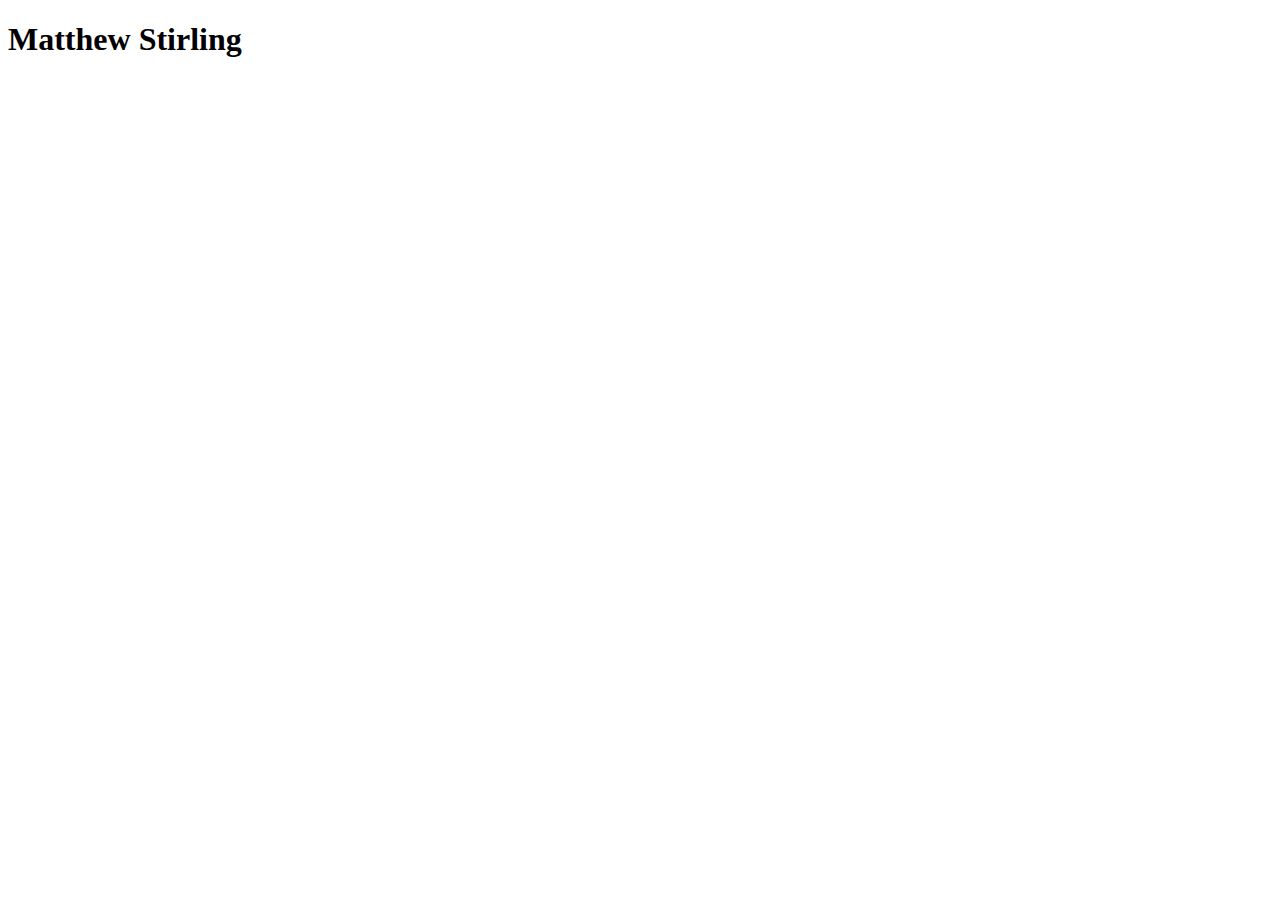
==== index.html @ af90c1e1 "Adds home page" ====
<!DOCTYPE html>
<html lang="en">
<head>
    <meta charset="UTF-8">
    <meta http-equiv="X-UA-Compatible" content="IE=edge">
    <meta name="viewport" content="width=device-width, initial-scale=1.0">
    <title>HTML Assignment</title>
</head>
<body>
    <h1>Matthew Stirling</h1>
</body>
</html>
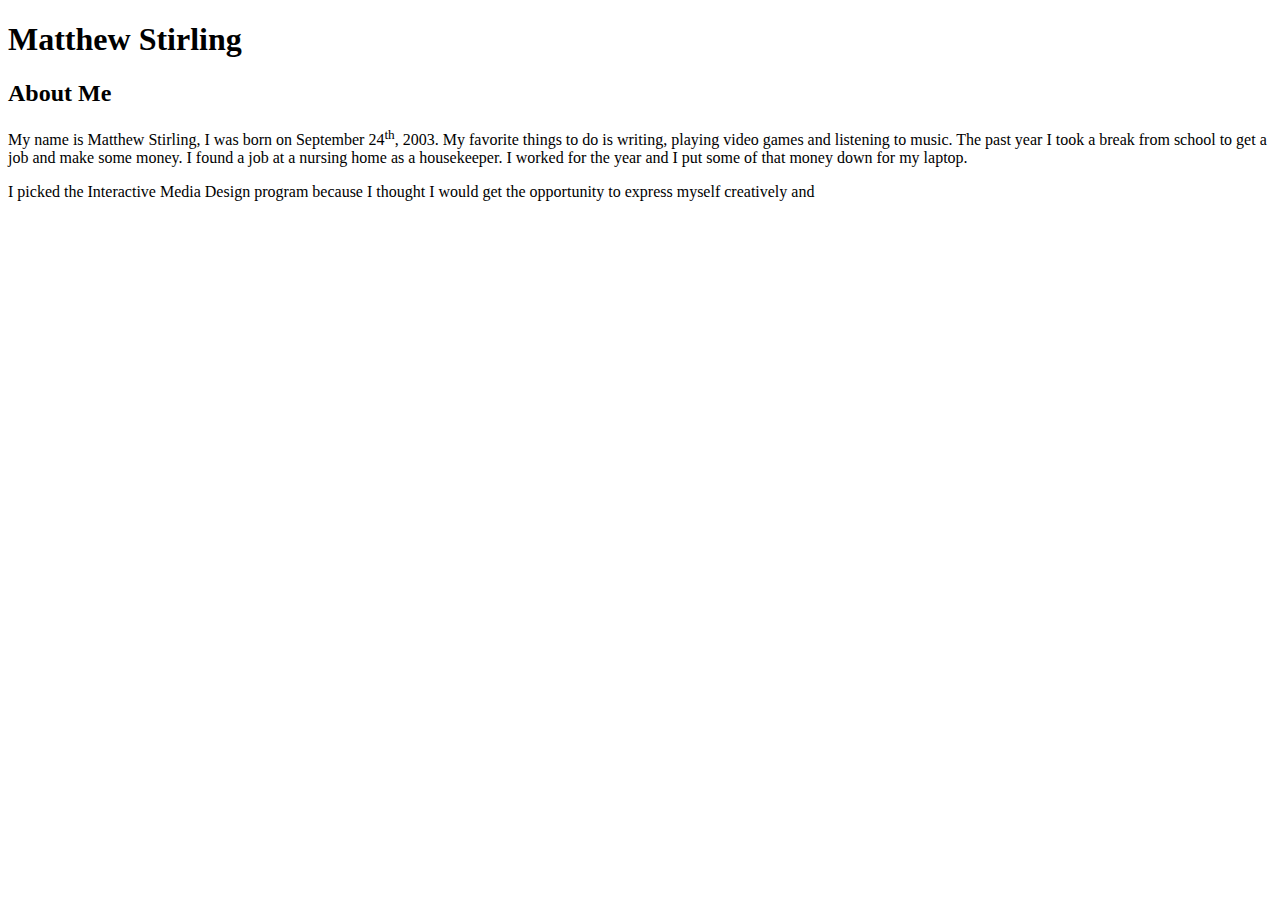
==== commit 01a1d16a: "Added Paragraphs" ====
--- a/index.html
+++ b/index.html
@@ -8,5 +8,16 @@
 </head>
 <body>
     <h1>Matthew Stirling</h1>
+    <article>
+        <h2>About Me</h2>
+        <p>My name is Matthew Stirling, I was born on September 24<sup>th</sup>, 2003. 
+        My favorite things to do is writing, playing video games and listening to music.
+        The past year I took a break from school to get a job and make some money. I found a job at
+     a nursing home as a housekeeper. I worked for the year and I put some of that money down for my laptop.</p>
+
+        <p>I picked the Interactive Media Design program because I thought I would get the opportunity to 
+            express myself creatively and 
+        </p>
+    </article>
 </body>
 </html>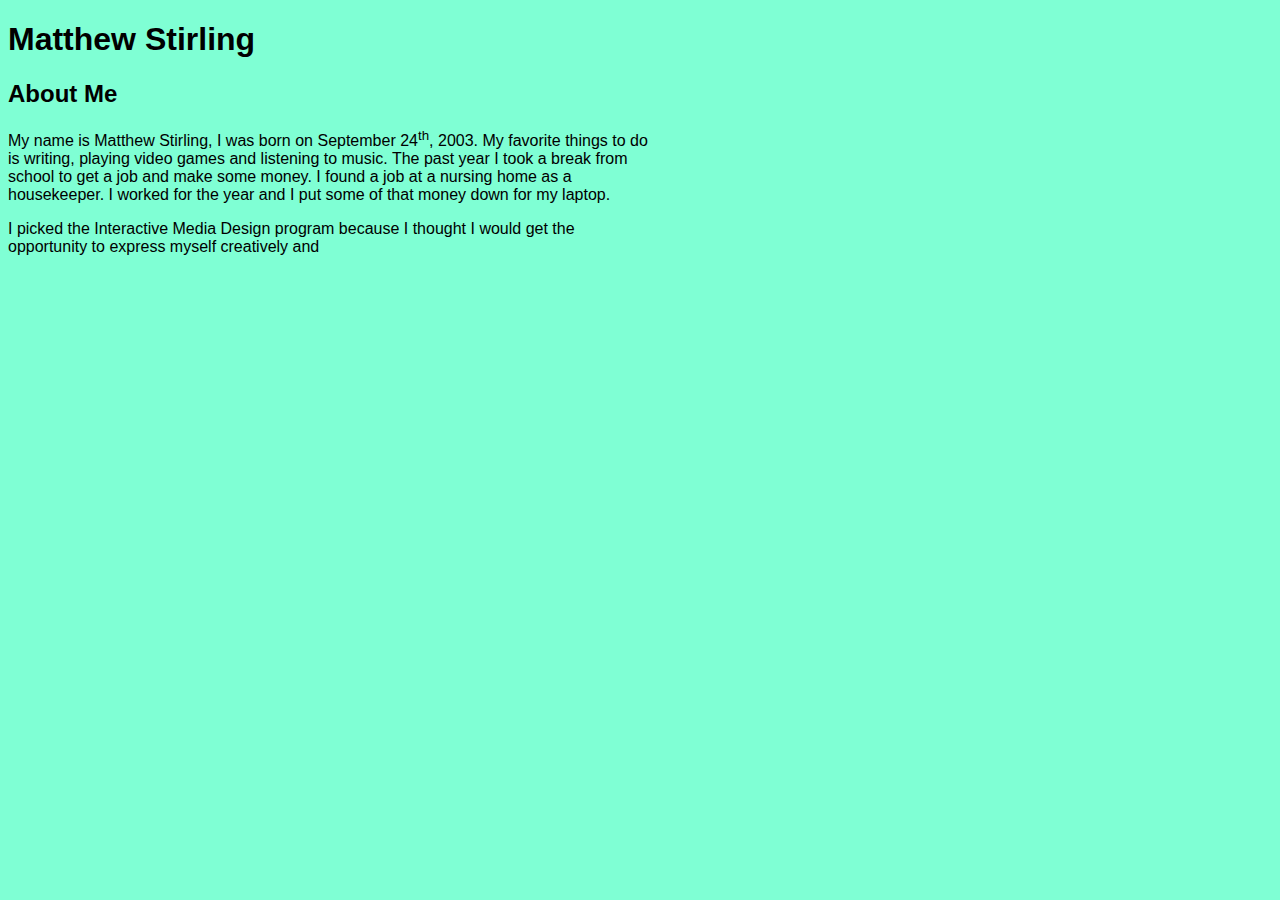
==== commit cf018793: "added background color" ====
--- a/index.html
+++ b/index.html
@@ -5,6 +5,16 @@
     <meta http-equiv="X-UA-Compatible" content="IE=edge">
     <meta name="viewport" content="width=device-width, initial-scale=1.0">
     <title>HTML Assignment</title>
+
+    <style>
+        body {
+            background-color: aquamarine;
+            font-family: 'Gill Sans', 'Gill Sans MT', Calibri, 'Trebuchet MS', sans-serif;
+            width: 50%;
+        }
+    </style>
+
+
 </head>
 <body>
     <h1>Matthew Stirling</h1>
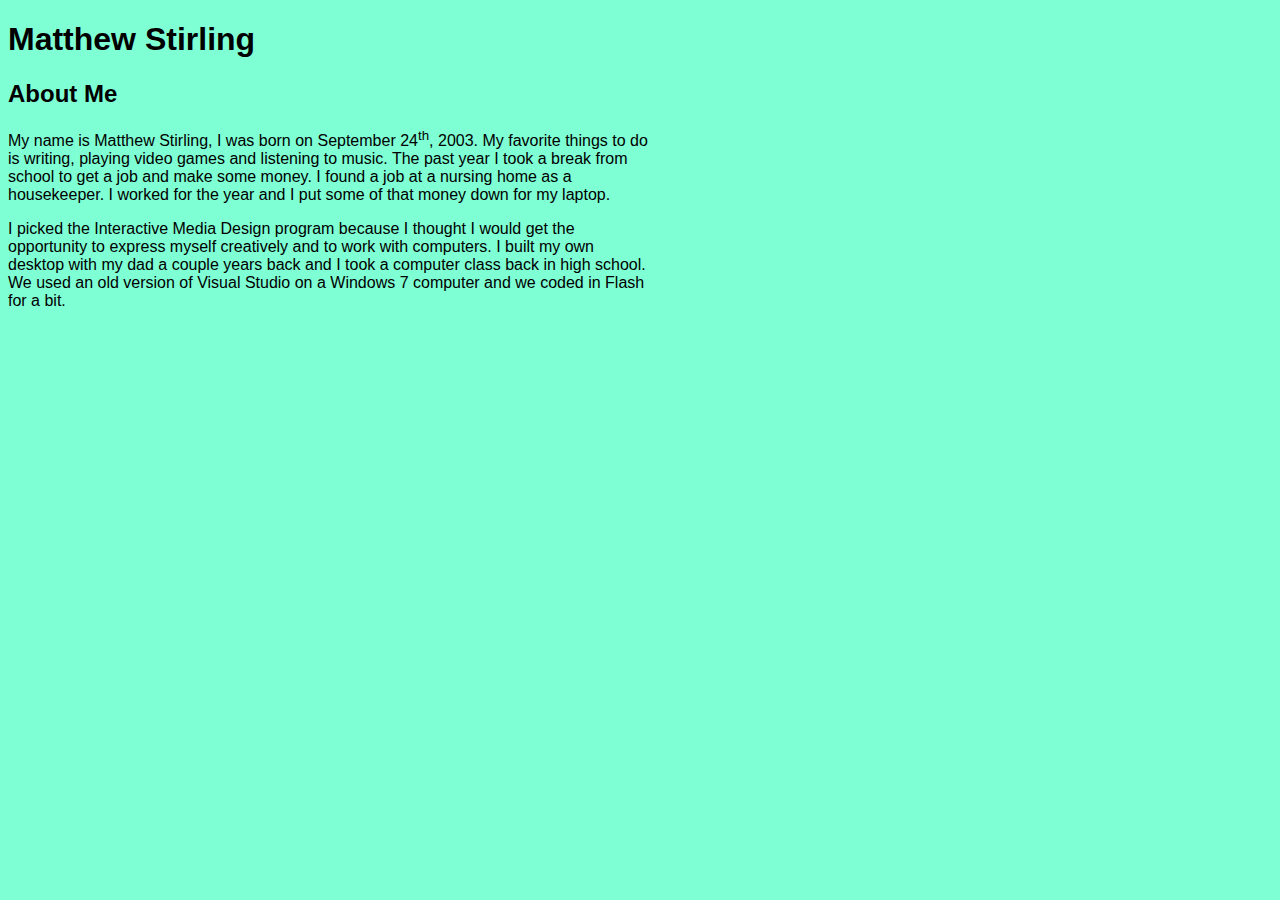
==== commit b1b359cb: "Finished the text box" ====
--- a/index.html
+++ b/index.html
@@ -26,7 +26,9 @@
      a nursing home as a housekeeper. I worked for the year and I put some of that money down for my laptop.</p>
 
         <p>I picked the Interactive Media Design program because I thought I would get the opportunity to 
-            express myself creatively and 
+            express myself creatively and to work with computers. I built my own desktop with my dad a couple years
+            back and I took a computer class back in high school. We used an old version of Visual Studio on a Windows 7 
+            computer and we coded in Flash for a bit.  
         </p>
     </article>
 </body>
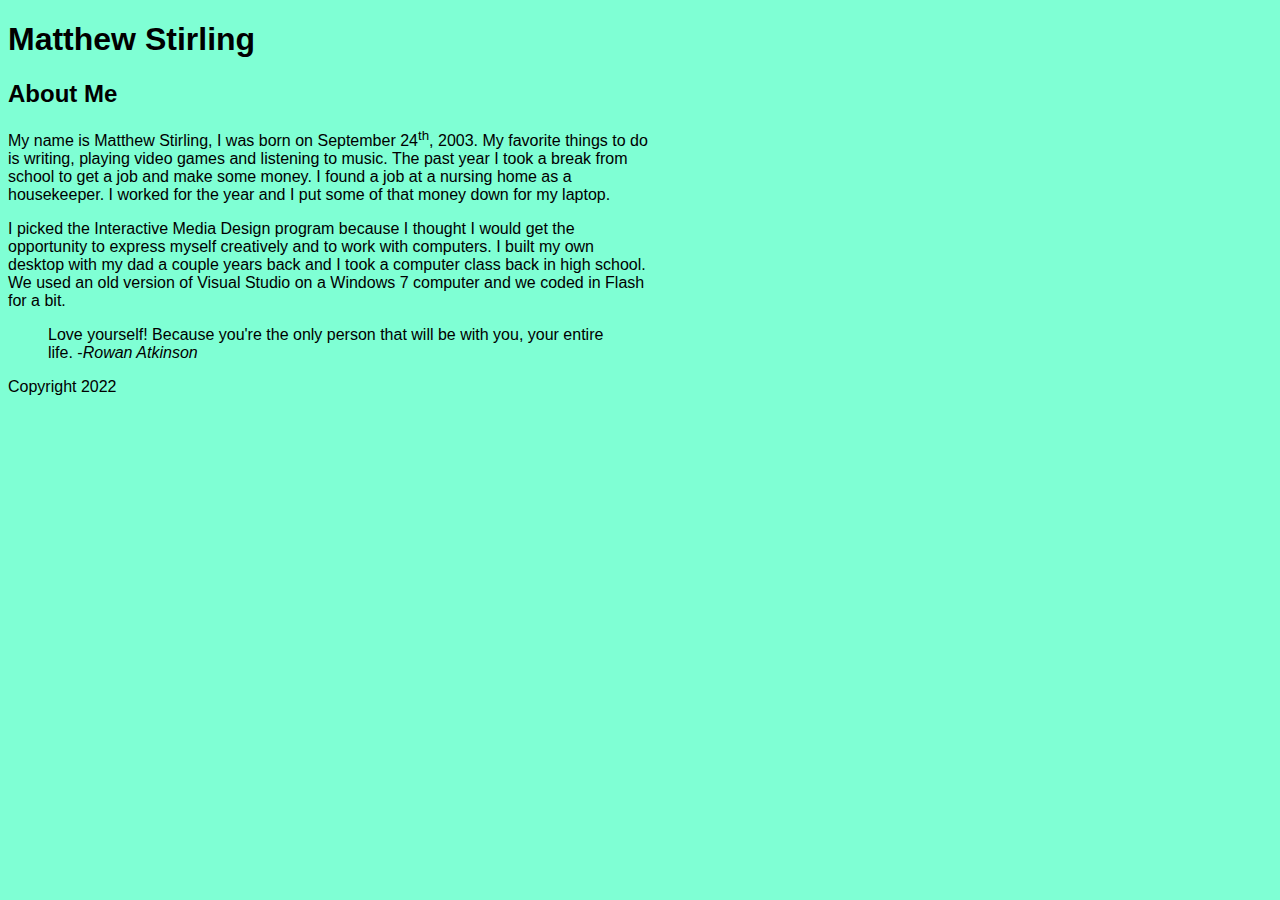
==== commit ebcbe1a2: "Added a quote" ====
--- a/index.html
+++ b/index.html
@@ -30,6 +30,10 @@
             back and I took a computer class back in high school. We used an old version of Visual Studio on a Windows 7 
             computer and we coded in Flash for a bit.  
         </p>
+
+        <blockquote>Love yourself! 
+            Because you're the only person that will be with you, your entire life. -<cite>Rowan Atkinson</cite></blockquote>
+        <p>Copyright 2022 </p>
     </article>
 </body>
 </html>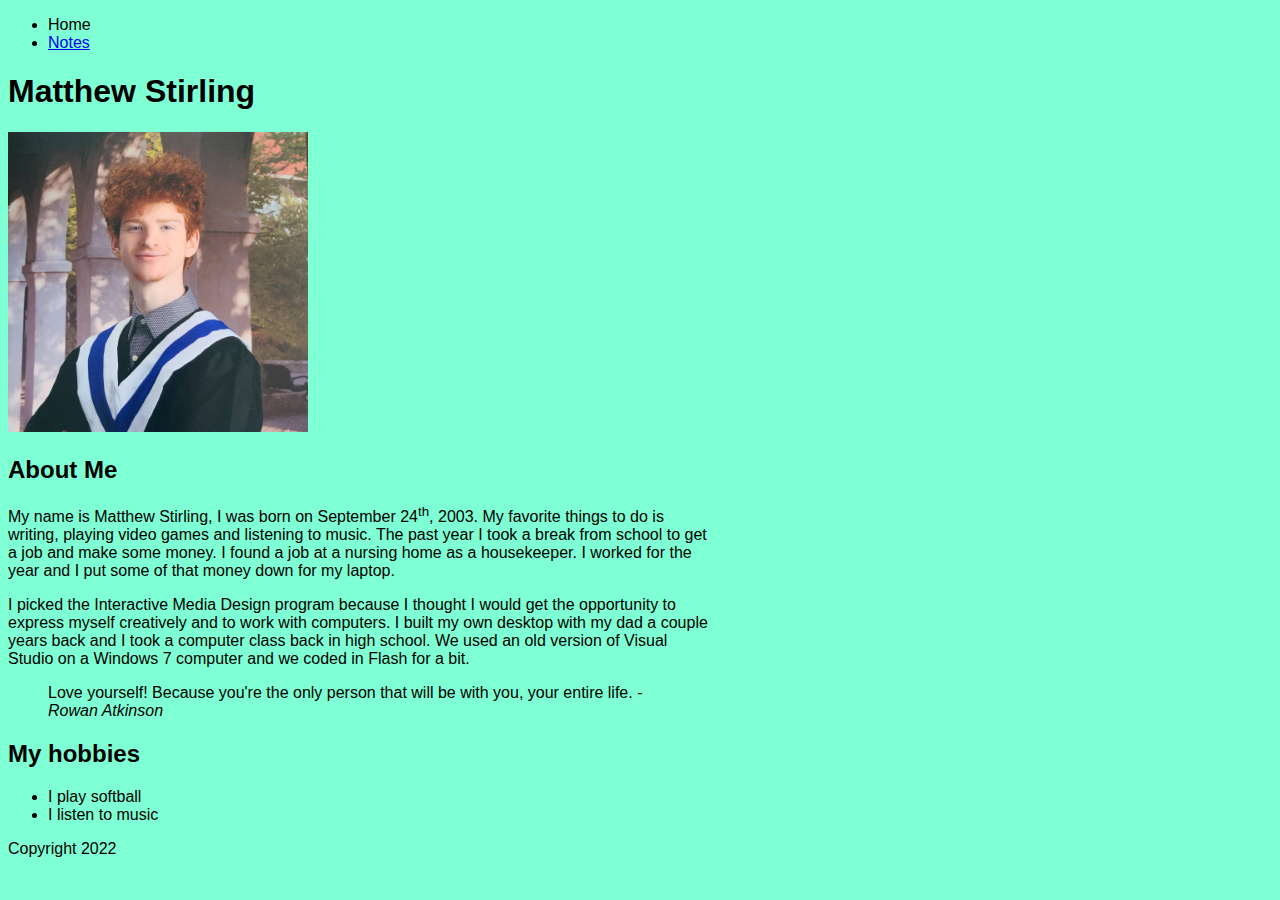
==== commit 2439e880: "Added the Notes page, and added an image" ====
--- a/index.html
+++ b/index.html
@@ -10,14 +10,22 @@
         body {
             background-color: aquamarine;
             font-family: 'Gill Sans', 'Gill Sans MT', Calibri, 'Trebuchet MS', sans-serif;
-            width: 50%;
+            width: 55%;
         }
     </style>
 
 
 </head>
 <body>
+    <nav>
+        <ul>
+            <li>Home</li>
+            <li><a href="notes.html">Notes</a></li>
+        </ul>
+    </nav>
     <h1>Matthew Stirling</h1>
+    <img src="images/mstirl.jpg" alt="My graduation photo" title="Matthew" width= "300">
+
     <article>
         <h2>About Me</h2>
         <p>My name is Matthew Stirling, I was born on September 24<sup>th</sup>, 2003. 
@@ -33,7 +41,13 @@
 
         <blockquote>Love yourself! 
             Because you're the only person that will be with you, your entire life. -<cite>Rowan Atkinson</cite></blockquote>
-        <p>Copyright 2022 </p>
+        
+    <h2>My hobbies</h2>
+        <ul>
+            <li>I play softball</li>
+            <li>I listen to music</li>
+        </ul>
+            <p>Copyright 2022 </p>
     </article>
 </body>
 </html>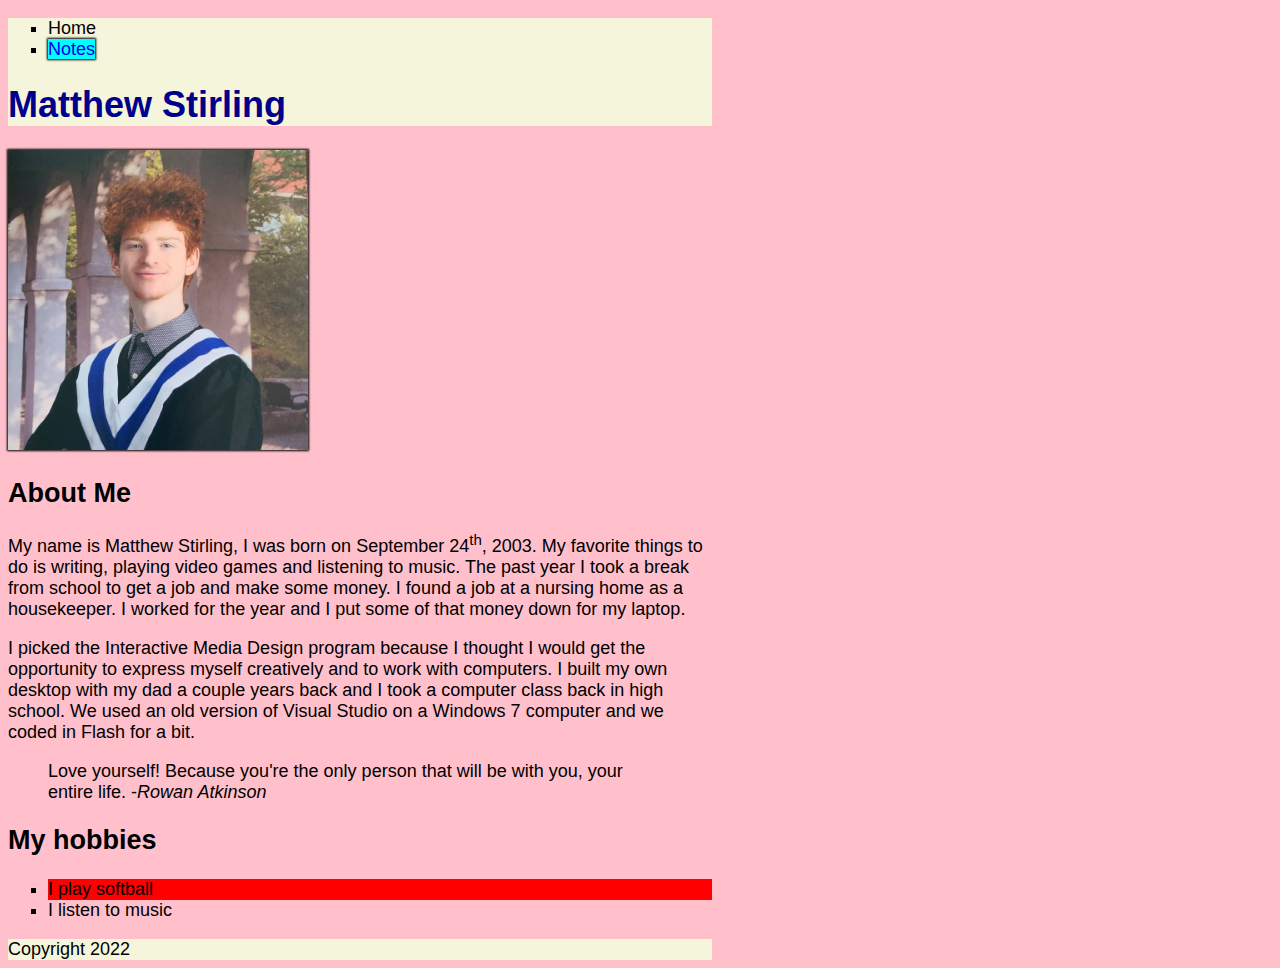
==== commit 78eca8ee: "Finished Code" ====
--- a/index.html
+++ b/index.html
@@ -5,26 +5,22 @@
     <meta http-equiv="X-UA-Compatible" content="IE=edge">
     <meta name="viewport" content="width=device-width, initial-scale=1.0">
     <title>HTML Assignment</title>
-
-    <style>
-        body {
-            background-color: aquamarine;
-            font-family: 'Gill Sans', 'Gill Sans MT', Calibri, 'Trebuchet MS', sans-serif;
-            width: 55%;
-        }
-    </style>
-
+    <link href="css/main.css" rel="stylesheet">
 
 </head>
-<body>
-    <nav>
-        <ul>
-            <li>Home</li>
-            <li><a href="notes.html">Notes</a></li>
-        </ul>
-    </nav>
-    <h1>Matthew Stirling</h1>
-    <img src="images/mstirl.jpg" alt="My graduation photo" title="Matthew" width= "300">
+<body>  
+    <header>
+        <nav>
+            <ul>
+                <li class="home">Home</li>
+                <li class="notes"><a href="notes.html">Notes</a></li>
+            </ul>
+        </nav>
+
+        <h1 class= "site-title">Matthew Stirling</h1>
+    </header>
+    <img id="my-image" src="images/mstirl.jpg" alt="My graduation photo" title="Matthew" width= "300">
+
 
     <article>
         <h2>About Me</h2>
@@ -41,13 +37,17 @@
 
         <blockquote>Love yourself! 
             Because you're the only person that will be with you, your entire life. -<cite>Rowan Atkinson</cite></blockquote>
-        
+
     <h2>My hobbies</h2>
-        <ul>
+        <ul class="hobbies">
+        <div>
             <li>I play softball</li>
+        </div>
+        <div>
             <li>I listen to music</li>
-        </ul>
-            <p>Copyright 2022 </p>
+        </div>
+        </ul>   
+            <footer>Copyright 2022 </footer>
     </article>
 </body>
 </html>--- a/css/main.css
+++ b/css/main.css
@@ -0,0 +1,55 @@
+/* My CSS file */
+
+
+/*background color with a readable font and width for organizing text layout*/
+body {
+    background-color: pink;
+    font-family: 'Gill Sans', 'Gill Sans MT', Calibri, 'Trebuchet MS', sans-serif;
+    font-size: 18px;
+    width: 55%;
+}
+
+header, footer {
+    /* */
+    background-color: beige
+}
+
+.site-title {
+    /* */
+    color: darkblue
+}
+
+#my-image {
+    /*0 horizontal and vertical placement, 2px of the blur, 1px of the spread and black colour */
+    box-shadow: 0 0 2px 1px black;
+}
+
+.hobbies {
+    /* */
+    list-style-type: square;
+}
+
+.home {
+
+    list-style-type: square;
+}
+
+.notes {
+
+    list-style-type: square;
+}
+
+a {
+    box-shadow: 0 0 2px 1px black;
+    background-color: aqua;
+    text-decoration: none;
+}
+
+a:hover {
+    background-color: blanchedalmond;
+    color: crimson;
+}
+
+div:nth-child(1) {
+    background: red;
+  }